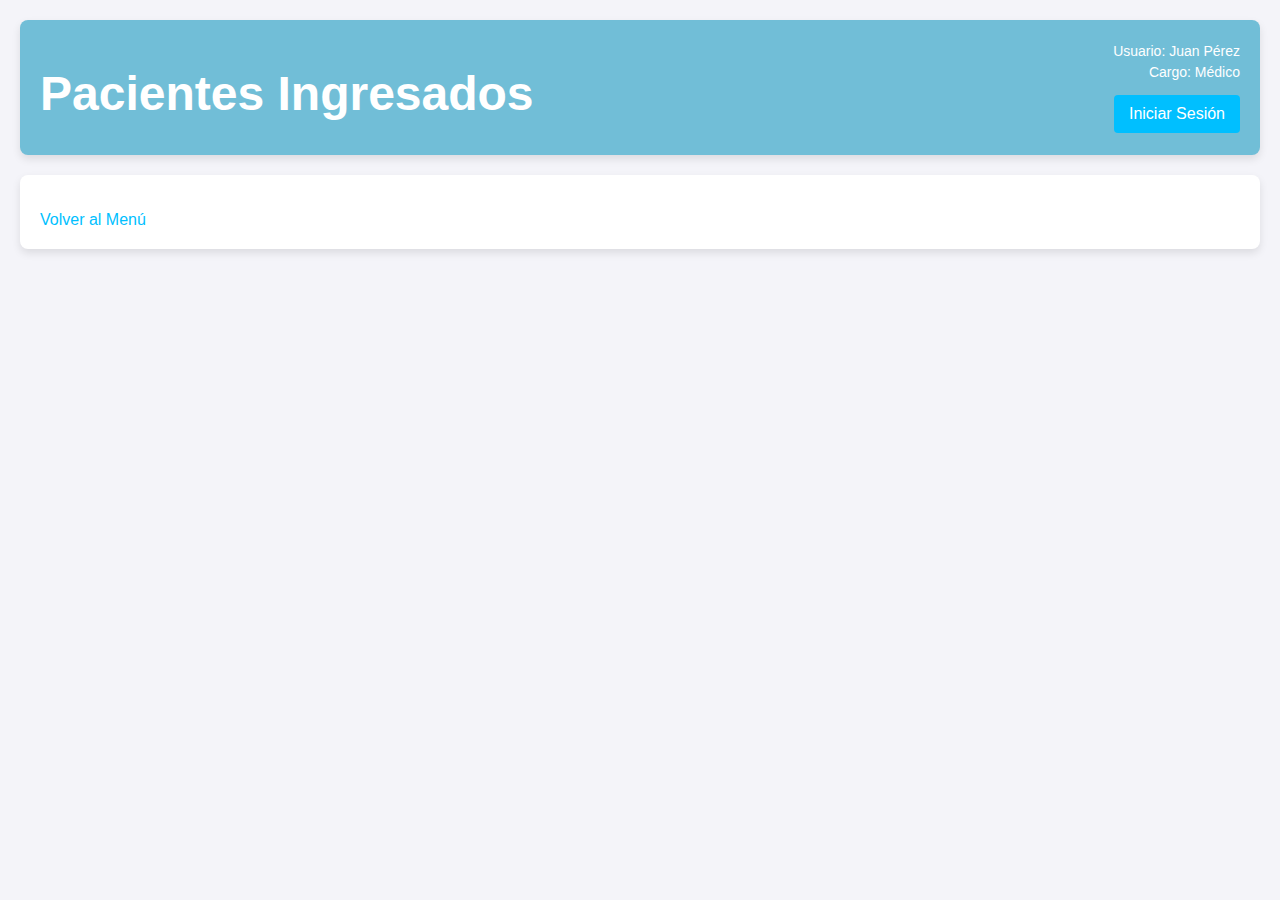
==== electronic-medical-record/patients.html @ 46a48de2 "Initial commit" ====
<!DOCTYPE html>
<html lang="es">
<head>
    <meta charset="UTF-8">
    <meta name="viewport" content="width=device-width, initial-scale=1.0">
    <title>Pacientes Ingresados</title>
    <link rel="stylesheet" href="css/styles.css">
</head>
<body>
    <header>
        <h1>Pacientes Ingresados</h1>
        <div class="user-info">
            <span id="userName">Usuario: Juan Pérez</span>
            <span id="userRole">Cargo: Médico</span>
            <button id="loginButton">Iniciar Sesión</button>
        </div>
    </header>
    <main>
        <ul id="patient-list">
            <!-- Lista de pacientes ingresados -->
        </ul>
        <a href="index.html">Volver al Menú</a>
    </main>
    <script src="js/app.js"></script>
</body>
</html>
---- electronic-medical-record/css/styles.css ----
header {
    background-color: #71bed7; /* Celeste */
    padding: 20px;
    color: white;
    box-shadow: 0 4px 8px rgba(0, 0, 0, 0.1);
    display: flex;
    justify-content: space-between;
    align-items: center;
    border-radius: 8px;

}
.nav {
    flex: 2;
    display: flex;
    justify-content: center;
}


.logo {
    width: 50px;
    height: 50px;
    margin-right: 20px;
}

header h1 {
    color: #ffffff; /* Cambia este color al que desees */
    font-size: 48px;
    line-height: 90%;
}

#header-personal-info {
    flex: 1;
}


.user-info {
    flex: 1;
    text-align: right;
}

.user-info span {
    display: block;
    font-size: 14px;
    margin-bottom: 5px;
}

.user-info button {
    background-color: #00BFFF; /* Celeste */
    color: white;
    padding: 10px 15px;
    border: none;
    border-radius: 4px;
    cursor: pointer;
    font-size: 16px;
    margin-top: 10px;
}

.user-info button:hover {
    background-color: #009ACD; /* Un tono más oscuro de celeste */
}

body {
    background-color: #f4f4f9; /* Fondo gris claro */
    font-family: 'Arial', sans-serif;
    margin: 0;
    padding: 20px;
    color: #333;
}

main {
    background-color: white;
    padding: 20px;
    border-radius: 8px;
    box-shadow: 0 4px 8px rgba(0, 0, 0, 0.1);
    max-width: 1200px;
    margin: 20px auto;
}

.card-container {
    display: flex;
    flex-wrap: wrap;
    gap: 20px;
}

.container {
    display: flex;
    flex-wrap: wrap;
    gap: 10px;
}
.container-index {
    display: flex;
    flex-wrap: wrap;
    gap: 10px;
    width: 100%;
    }    

.left-column-index {
    flex: 1;
    display: flex;
    flex-direction: column;
    
}

/* Columna derecha */
.right-column-index {
    flex: 1;
    display: flex;
    flex-direction: column;
    
}

.card-index {
    width: 95%; /* Ocupa todo el ancho de la columna */
    padding: 20px;
    background-color: #f4f4f4;
    border-radius: 8px;
    text-align: center;
}

.left-column {
    flex: 1 1 30%;
    max-width: 300px; /* Ancho máximo de la columna izquierda */
    display: flex;
    flex-direction: column;
    gap: 20px;
}

/* Columna derecha */
.right-column {
    flex: 1 1 70%;
    max-width: 900px; /* Ancho máximo de la columna derecha */
    display: flex;
    flex-direction: column;
    gap: 20px;
}



.card {
    background-color: #ffffff;
    padding: 20px;
    margin: 20px;
    border-radius: 8px;
    box-shadow: 0 4px 8px rgba(0, 0, 0, 0.1);
    box-sizing: border-box;
}

.card-index {
    background-color: #ffffff;
    padding: 20px;
    margin: 20px;
    border-radius: 8px;
    box-shadow: 0 4px 8px rgba(0, 0, 0, 0.1);
    box-sizing: border-box;
}

.card.full-width {
    flex: 1 1 100%;
}

nav {
    margin-bottom: 20px;
    text-align: center;
}

nav a {
    margin: 0 15px;
    text-decoration: none;
    color: #00BFFF; /* Celeste */
    font-weight: bold;
}

nav a:hover {
    text-decoration: underline;
}

h1, h2, h3 {
    color: #333;
    margin-bottom: 20px;
}

form {
    margin-top: 20px;
}

input[type="text"], input[type="number"], input[type="date"], textarea {
    width: 100%;
    padding: 10px;
    margin: 5px 0 20px 0;
    border: 1px solid #ccc;
    border-radius: 4px;
    box-sizing: border-box;
}

button {
    background-color: #00BFFF; /* Celeste */
    color: white;
    padding: 10px 15px;
    border: none;
    border-radius: 4px;
    cursor: pointer;
    font-size: 16px;
}

button:hover {
    background-color: #009ACD; /* Un tono más oscuro de celeste */
}

a {
    color: #00BFFF; /* Celeste */
    text-decoration: none;
}

a:hover {
    text-decoration: underline;
}

ul {
    list-style-type: none;
    padding: 0;
}

li {
    padding: 10px;
    border-bottom: 1px solid #ccc;
    display: flex;
    justify-content: space-between;
    align-items: center;
}

li a {
    display: block;
    color: #333;
}

li a:hover {
    background-color: #f4f4f9;
}

.discharge-btn {
    background-color: #ff4d4d; /* Rojo */
    color: white;
    padding: 5px 10px;
    border: none;
    border-radius: 4px;
    cursor: pointer;
    font-size: 14px;
}

.discharge-btn:hover {
    background-color: #ff1a1a; /* Un tono más oscuro de rojo */
}
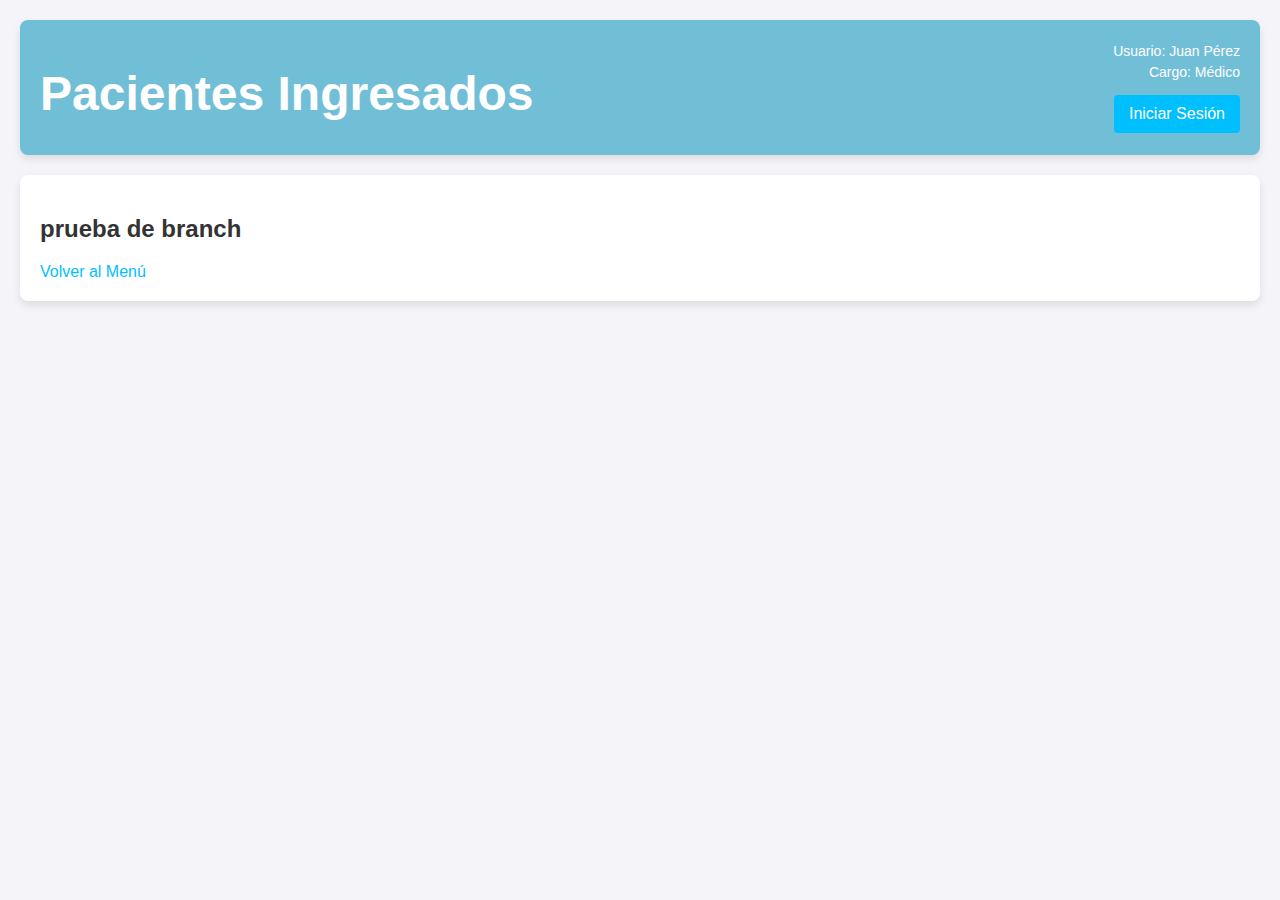
==== commit a63ffb86: "Actualizar patients.html" ====
--- a/electronic-medical-record/patients.html
+++ b/electronic-medical-record/patients.html
@@ -16,6 +16,7 @@
         </div>
     </header>
     <main>
+        <h2>prueba de branch</h2>
         <ul id="patient-list">
             <!-- Lista de pacientes ingresados -->
         </ul>
